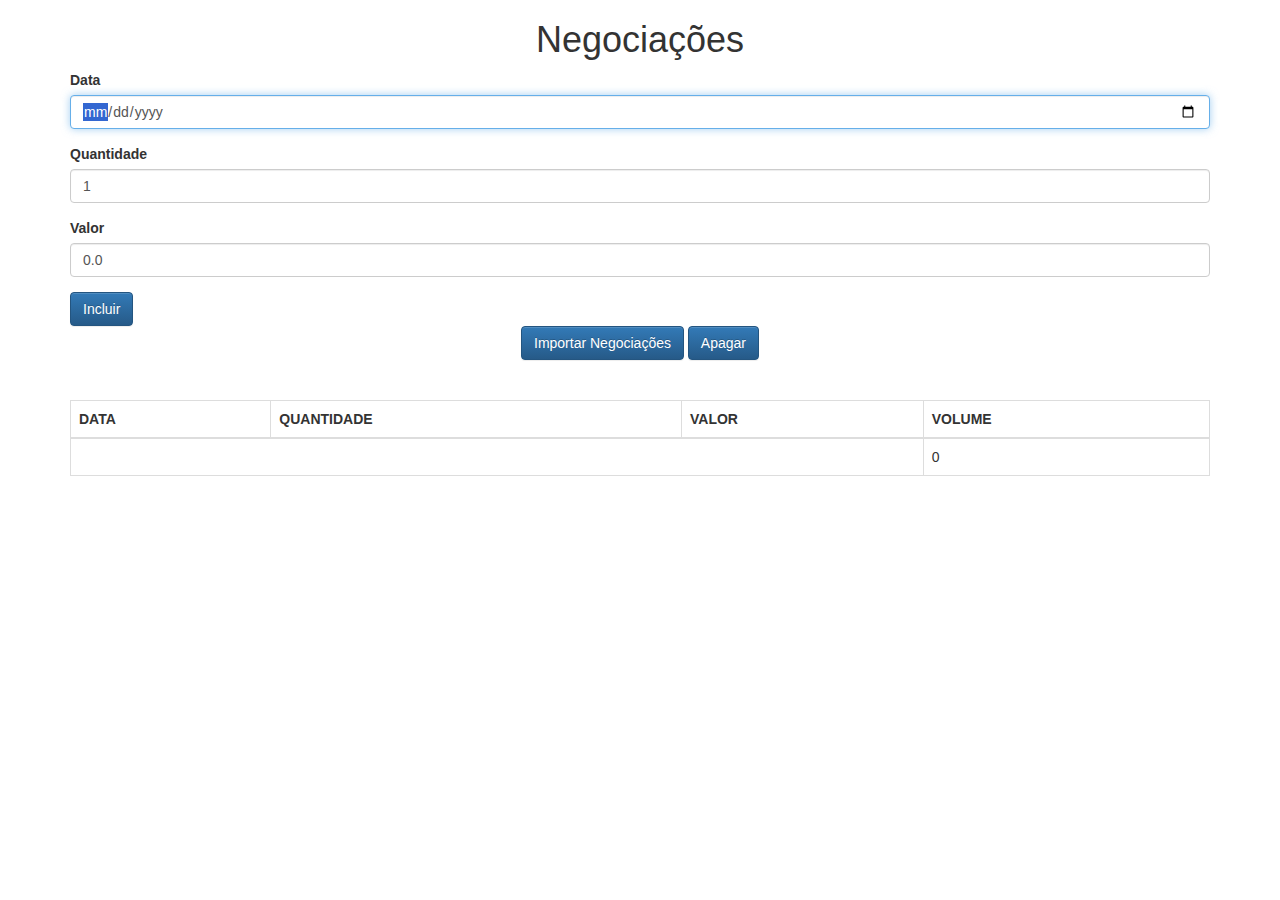
==== index.html @ 80cde995 "Apagando lista de Negociacoes" ====
<!DOCTYPE html>
<html>
<head>
    <meta charset="UTF-8">
    <title>Negociações</title>
    <link rel="stylesheet" href="css/bootstrap.css">
    <link rel="stylesheet" href="css/bootstrap-theme.css">
    
</head>
<body class="container">
    
    <h1 class="text-center">Negociações</h1>
    <div id="mensagemView"></div>    
    <form class="form" onsubmit="negociacaoController.adiciona(event)" >
        
        <div class="form-group">
            <label for="data">Data</label>
            <input type="date" id="data" class="form-control" required autofocus/>        
        </div>    
        
        <div class="form-group">
            <label for="quantidade">Quantidade</label>
            <input type="number" min="1" step="1" id="quantidade" class="form-control" value="1" required/>
        </div>
        
        <div class="form-group">
            <label for="valor">Valor</label>
            <input id="valor" type="number" class="form-control"  min="0.01" step="0.01" value="0.0" required />
        </div>
        
        <button class="btn btn-primary" type="submit">Incluir</button>
    </form>
    
    <div class="text-center">
        <button class="btn btn-primary text-center" type="button">
            Importar Negociações
        </button>
        <button onclick="negociacaoController.esvaziaMetodo()" class="btn btn-primary text-center" type="button">
            Apagar
        </button>
    </div> 
    <br>
    <br>
    <div id="negociacoesView"></div>
    <script src="js/app/models/Negociacao.js"></script>
    <script src="js/app/controllers/NegociacaoController.js"></script>
    <script src="js/app/helpers/DateHelper.js"></script>
    <script src="js/app/models/ListaNegociacoes.js"></script>
    <script src="js/app/views/View.js"></script>
    <script src="js/app/views/NegociacoesView.js"></script>
    <script src="js/app/models/Mensagem.js"></script>
    <script src="js/app/views/MensagemView.js"></script>
    <script>

       let negociacaoController = new NegociacaoController(); 
       
    </script>

</body>
</html>
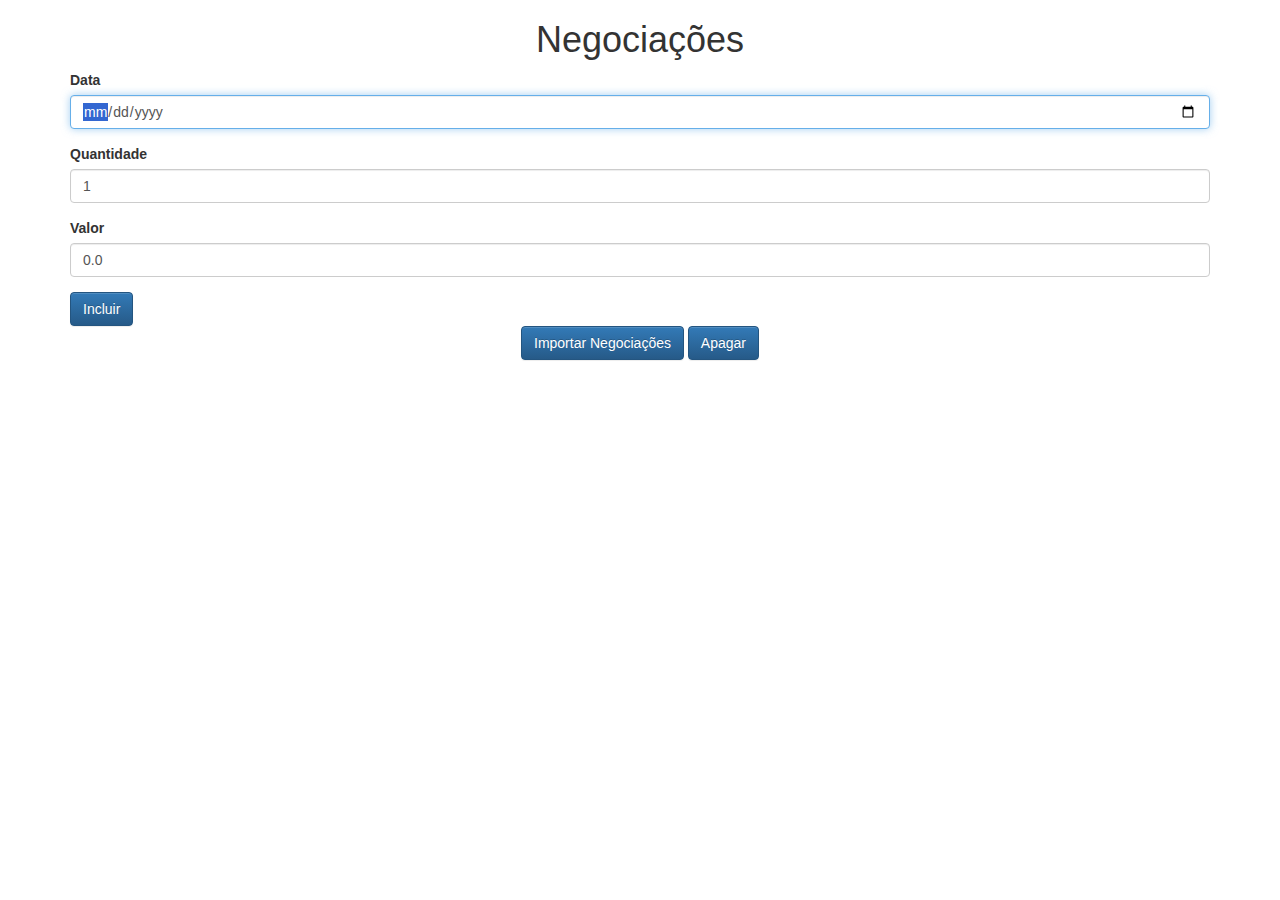
==== commit 32d958a3: "Armadilhas com Reflect.get Completo" ====
--- a/index.html
+++ b/index.html
@@ -53,7 +53,21 @@
     <script>
 
        let negociacaoController = new NegociacaoController(); 
-       
+            
+    </script>
+    <script>
+        
+        let negociacao = new Proxy(new Negociacao(new Date("2/01/2019"), 1, 100), {
+            get: function(target, prop, receiver){
+                console.log(`a propriedade "${prop}" foi intercepitada`);
+                
+                return Reflect.get(target, prop, receiver);
+            }
+        });
+        console.log(negociacao.data);
+        console.log(negociacao.quantidade);
+        console.log(negociacao.valor);
+        
     </script>
 
 </body>
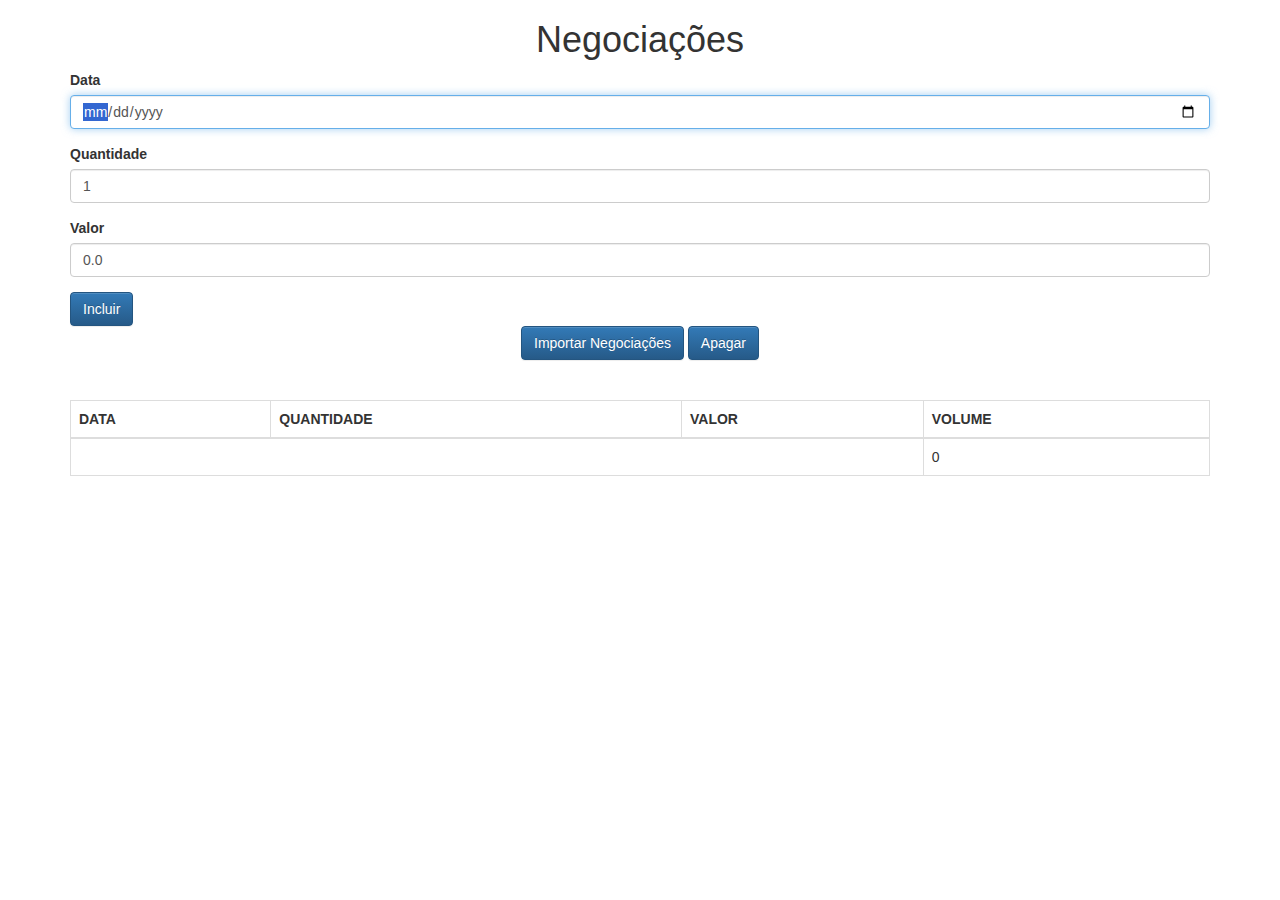
==== commit a092b2a2: "Adicionando Armadilha a negociação" ====
--- a/index.html
+++ b/index.html
@@ -57,17 +57,7 @@
     </script>
     <script>
         
-        let negociacao = new Proxy(new Negociacao(new Date("2/01/2019"), 1, 100), {
-            get: function(target, prop, receiver){
-                console.log(`a propriedade "${prop}" foi intercepitada`);
-                
-                return Reflect.get(target, prop, receiver);
-            }
-        });
-        console.log(negociacao.data);
-        console.log(negociacao.quantidade);
-        console.log(negociacao.valor);
-        
+
     </script>
 
 </body>
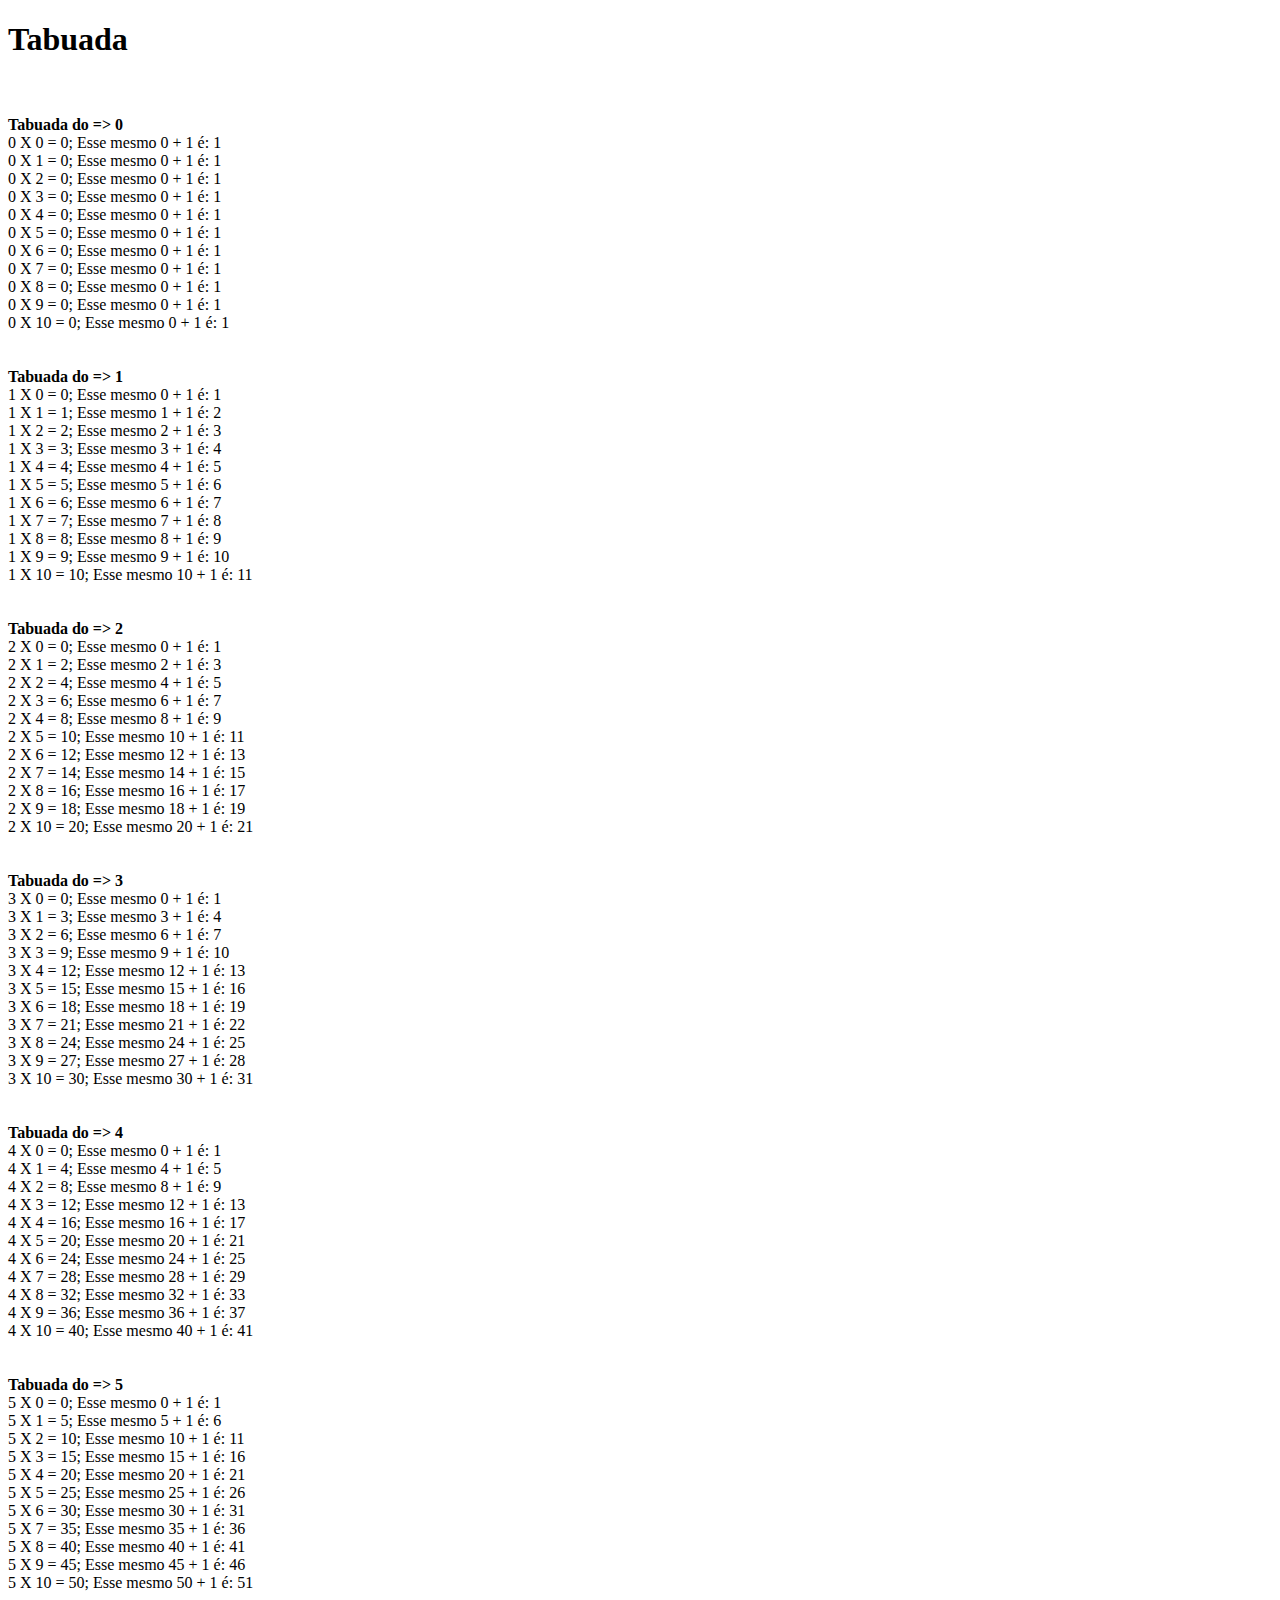
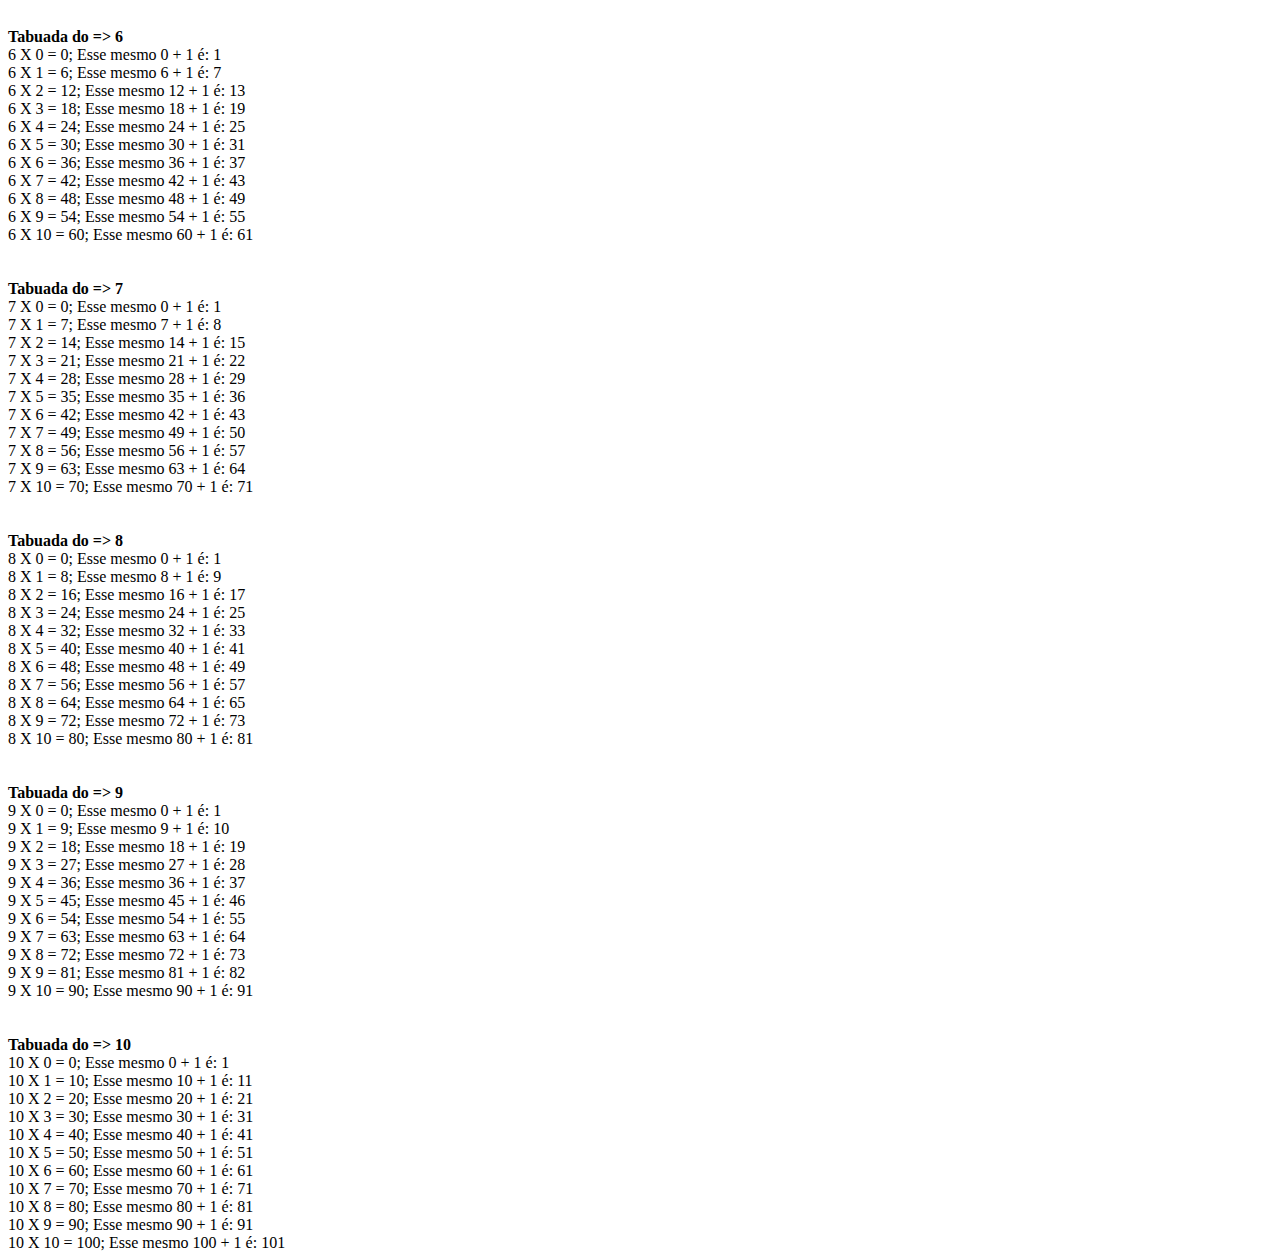
==== commit 9aa8856f: "Tabuada 0 - 10 JS" ====
--- a/index.html
+++ b/index.html
@@ -1,64 +1,26 @@
 <!DOCTYPE html>
-<html>
+<html lang="en">
 <head>
     <meta charset="UTF-8">
-    <title>Negociações</title>
-    <link rel="stylesheet" href="css/bootstrap.css">
-    <link rel="stylesheet" href="css/bootstrap-theme.css">
+    <meta http-equiv="X-UA-Compatible" content="IE=edge">
+    <meta name="viewport" content="width=device-width, initial-scale=1.0">
+    <title>JavaScript - Taboada</title>
+</head>
+<body>
     
-</head>
-<body class="container">
-    
-    <h1 class="text-center">Negociações</h1>
-    <div id="mensagemView"></div>    
-    <form class="form" onsubmit="negociacaoController.adiciona(event)" >
-        
-        <div class="form-group">
-            <label for="data">Data</label>
-            <input type="date" id="data" class="form-control" required autofocus/>        
-        </div>    
-        
-        <div class="form-group">
-            <label for="quantidade">Quantidade</label>
-            <input type="number" min="1" step="1" id="quantidade" class="form-control" value="1" required/>
-        </div>
-        
-        <div class="form-group">
-            <label for="valor">Valor</label>
-            <input id="valor" type="number" class="form-control"  min="0.01" step="0.01" value="0.0" required />
-        </div>
-        
-        <button class="btn btn-primary" type="submit">Incluir</button>
-    </form>
-    
-    <div class="text-center">
-        <button class="btn btn-primary text-center" type="button">
-            Importar Negociações
-        </button>
-        <button onclick="negociacaoController.esvaziaMetodo()" class="btn btn-primary text-center" type="button">
-            Apagar
-        </button>
-    </div> 
-    <br>
-    <br>
-    <div id="negociacoesView"></div>
-    <script src="js/app/models/Negociacao.js"></script>
-    <script src="js/app/controllers/NegociacaoController.js"></script>
-    <script src="js/app/helpers/DateHelper.js"></script>
-    <script src="js/app/models/ListaNegociacoes.js"></script>
-    <script src="js/app/views/View.js"></script>
-    <script src="js/app/views/NegociacoesView.js"></script>
-    <script src="js/app/models/Mensagem.js"></script>
-    <script src="js/app/views/MensagemView.js"></script>
-    <script>
-
-       let negociacaoController = new NegociacaoController(); 
-            
-    </script>
-    <script>
-        
-
-    </script>
+    <h1>
+        <script>console.log()</script> 
+        Tabuada 
+    </h1>
 
 </body>
+<script>
+    var dividendo = 0;
+    var dividido = 0;
+    for(dividendo = 1; dividido <= 10; dividido++){
+        document.write(`<b><br><br>Tabuada do => ${dividido}</b><br>`)
+    for(dividendo = 0; dividendo <= 10; dividendo++){
+        document.write(`${dividido} X ${dividendo} = ${resultado = dividendo * dividido}; Esse mesmo ${resultado} + 1 é: ${Math.round(resultado + 1)}<br> `);
+    }}
+</script>
 </html>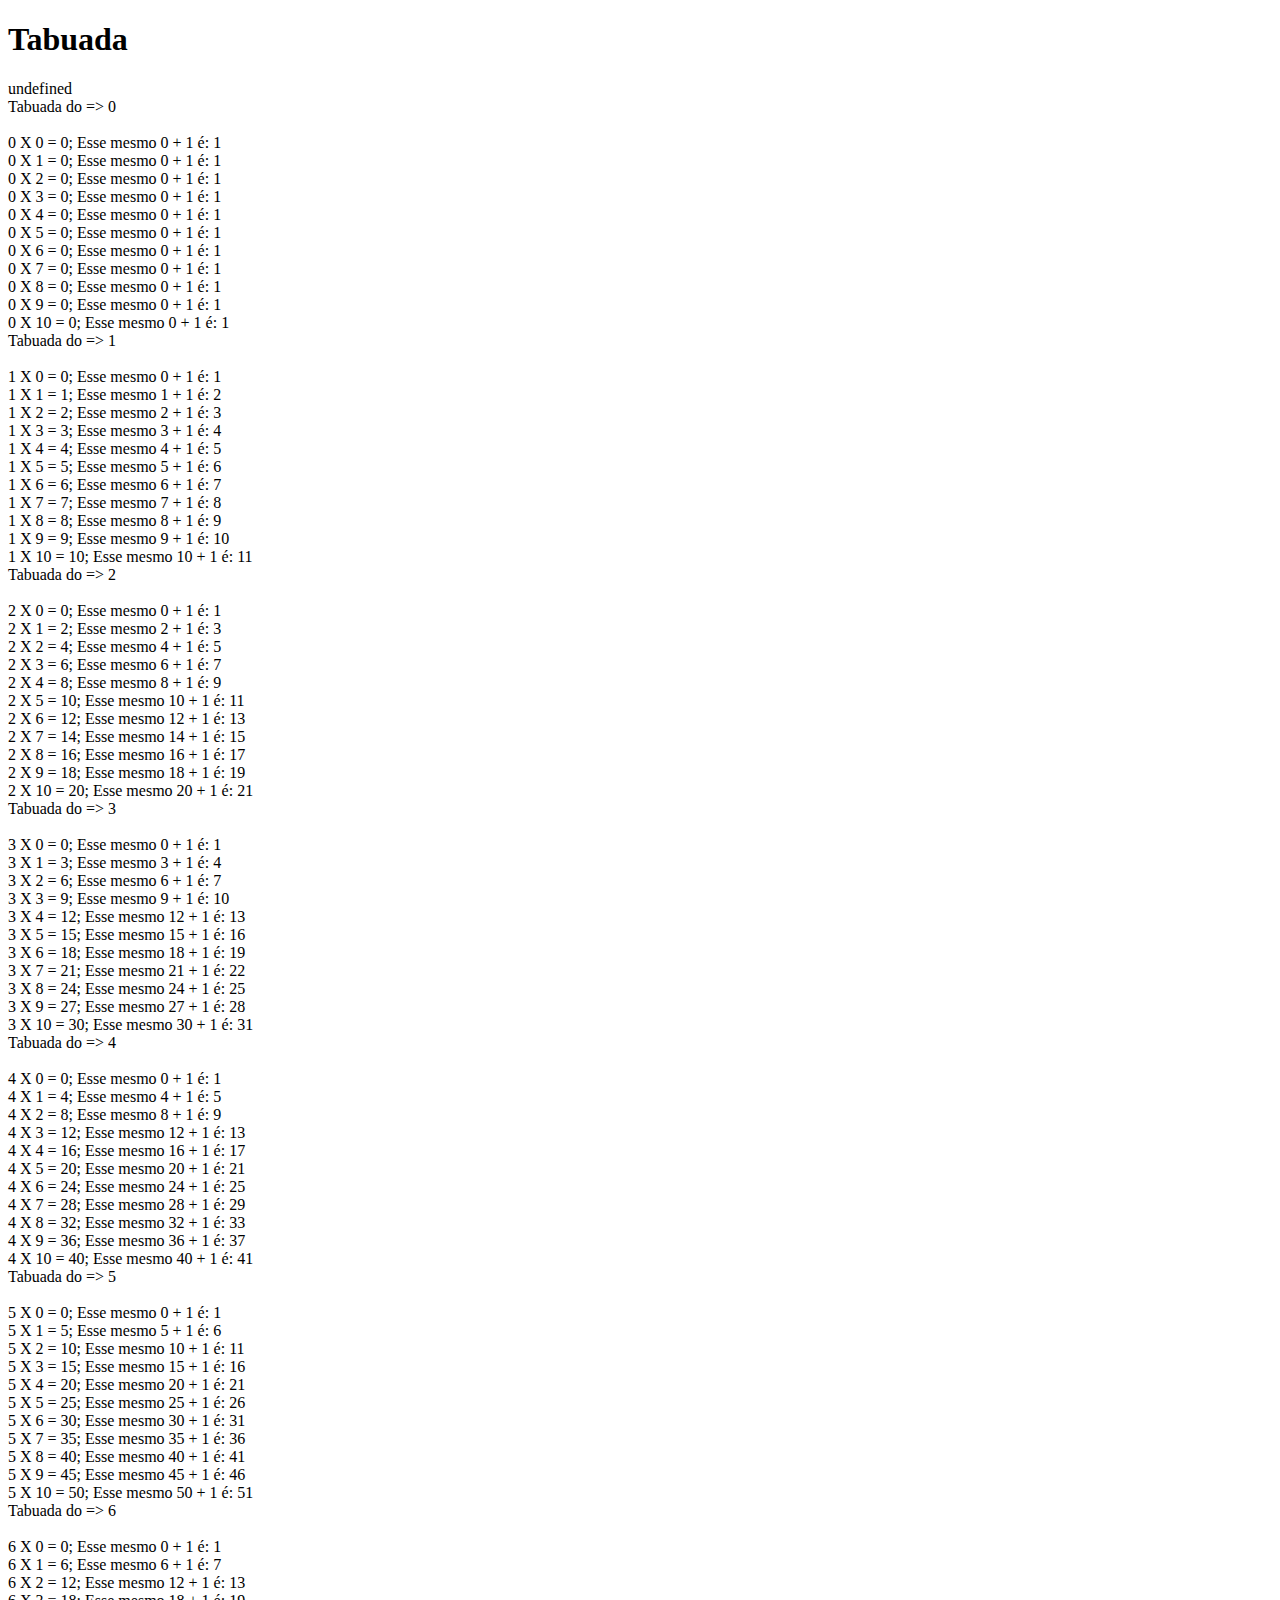
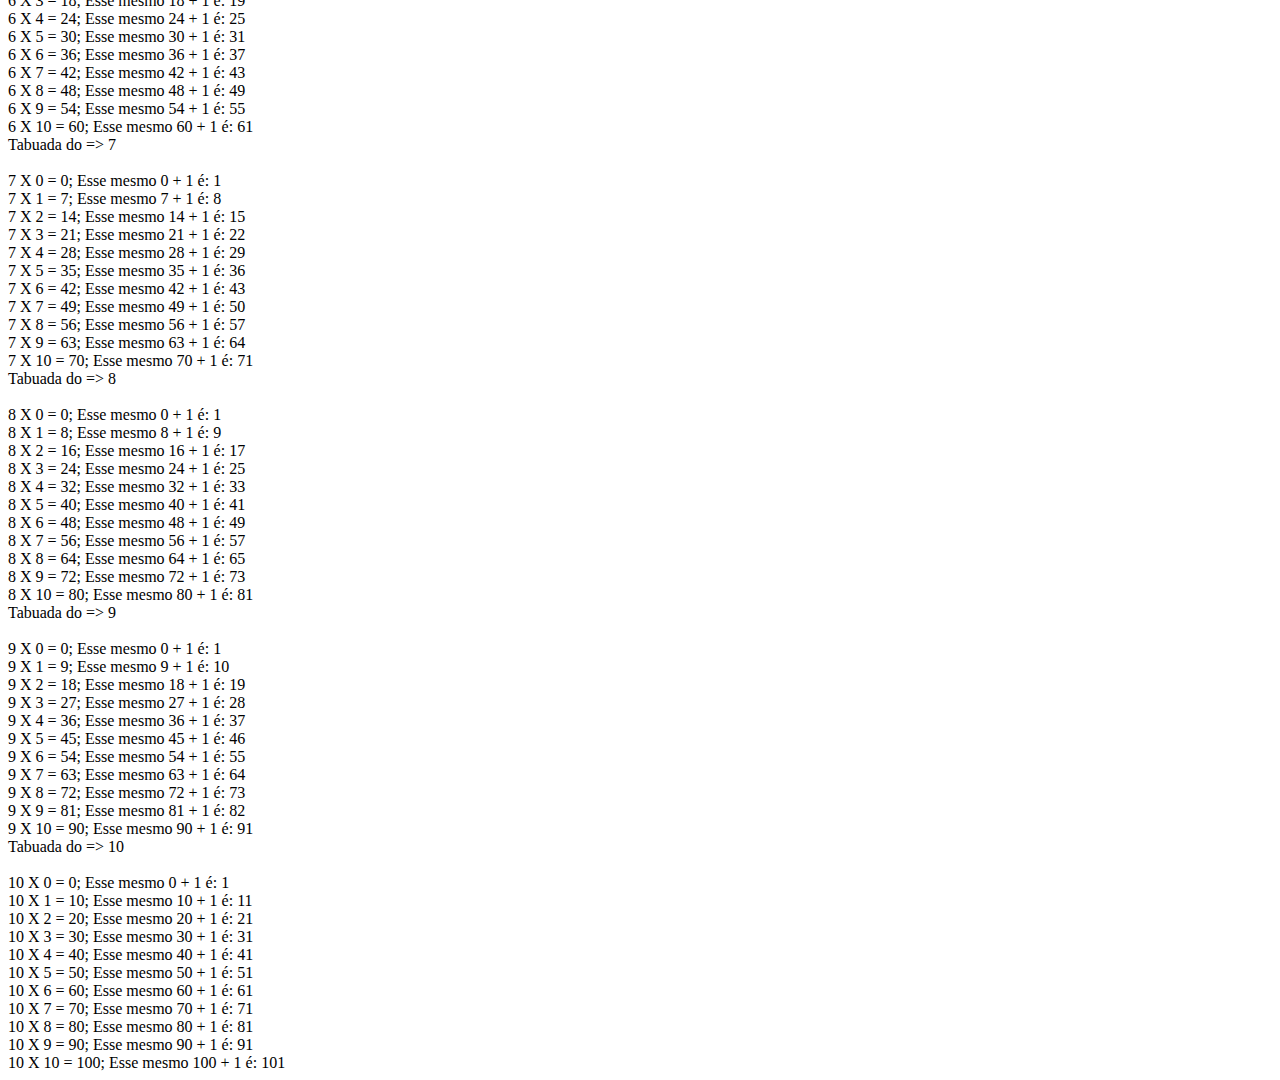
==== commit f6562ff3: "Tabuada com Funções" ====
--- a/index.html
+++ b/index.html
@@ -6,21 +6,29 @@
     <meta name="viewport" content="width=device-width, initial-scale=1.0">
     <title>JavaScript - Taboada</title>
 </head>
-<body>
-    
-    <h1>
-        <script>console.log()</script> 
-        Tabuada 
-    </h1>
+<body><h1>Tabuada</h1><body>
 
-</body>
 <script>
+
+    function pulaLinha(){
+        document.write("<br>");
+    };
+    function mostra(resultado){
+        document.write(resultado);
+        pulaLinha();
+
+    };
+    mostra();
+
     var dividendo = 0;
     var dividido = 0;
     for(dividendo = 1; dividido <= 10; dividido++){
-        document.write(`<b><br><br>Tabuada do => ${dividido}</b><br>`)
-    for(dividendo = 0; dividendo <= 10; dividendo++){
-        document.write(`${dividido} X ${dividendo} = ${resultado = dividendo * dividido}; Esse mesmo ${resultado} + 1 é: ${Math.round(resultado + 1)}<br> `);
-    }}
+        mostra(`Tabuada do => ${dividido}</b><br>`);
+        for(dividendo = 0; dividendo <= 10; dividendo++){
+            mostra(`${dividido} X ${dividendo} = ${resultado = dividendo * dividido}; Esse mesmo ${resultado} + 1 é: ${Math.round(resultado + 1)}`);
+        }
+    }
+
 </script>
+
 </html>